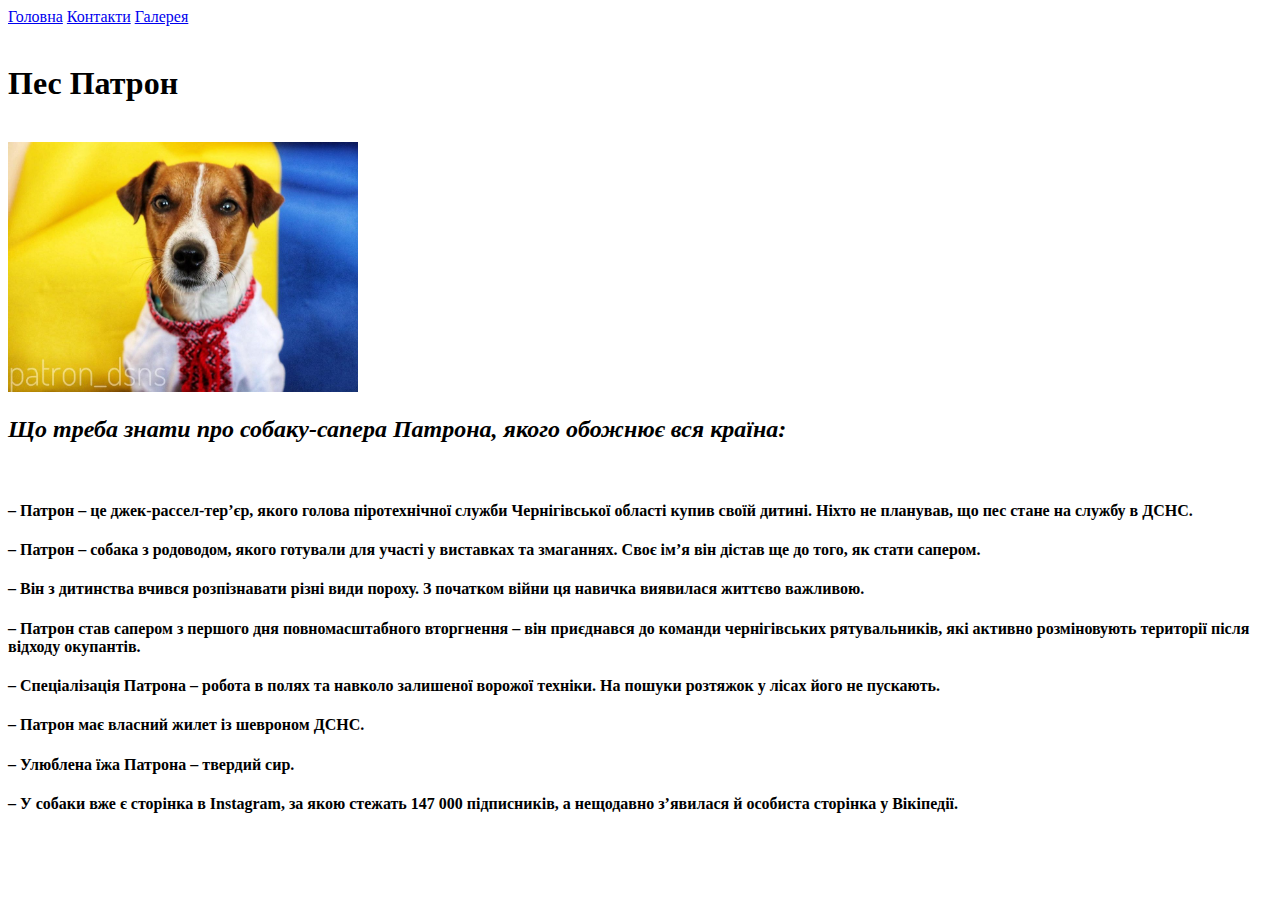
==== index.html @ 7d8f6963 "first commit" ====
<!DOCTYPE html>
<html lang="en">
  <head>
      <meta charset="UTF-8">
      <meta name="viewport" content="width=device-width, initial-scale=1.0">
      <title>MyPage</title>
  </head>
  <body>
    <nav>
        <a href="./index.html">Головна</a>
        <a href="./pages/Contact.html">Контакти</a>
        <a href="./pages/Gallery.html">Галерея</a>
    </nav>
    <br>
       <h1>Пес Патрон</h1>
       <br>
       <img src="./Images/Пес Патрон.jpg" width="350" height="250">
       <br>
       <h2><em>Що треба знати про собаку-сапера Патрона, якого обожнює вся країна:</em></h2>
       <br>
       <h4>– Патрон – це джек-рассел-тер’єр, якого голова піротехнічної служби Чернігівської області купив своїй дитині. Ніхто не планував, що пес стане на службу в ДСНС.</h4>
       <h4>– Патрон – собака з родоводом, якого готували для участі у виставках та змаганнях. Своє ім’я він дістав ще до того, як стати сапером.</h4>
       <h4>– Він з дитинства вчився розпізнавати різні види пороху. З початком війни ця навичка виявилася життєво важливою.</h4>
       <h4>– Патрон став сапером з першого дня повномасштабного вторгнення – він приєднався до команди чернігівських рятувальників, які активно розміновують території після відходу окупантів.</h4>
       <h4>– Спеціалізація Патрона – робота в полях та навколо залишеної ворожої техніки. На пошуки розтяжок у лісах його не пускають.</h4>
       <h4>– Патрон має власний жилет із шевроном ДСНС.</h4>
       <h4>– Улюблена їжа Патрона – твердий сир.</h4>
       <h4>– У собаки вже є сторінка в Instagram, за якою стежать 147 000 підписників, а нещодавно з’явилася й особиста сторінка у Вікіпедії.</h4>
  </body>
</html>
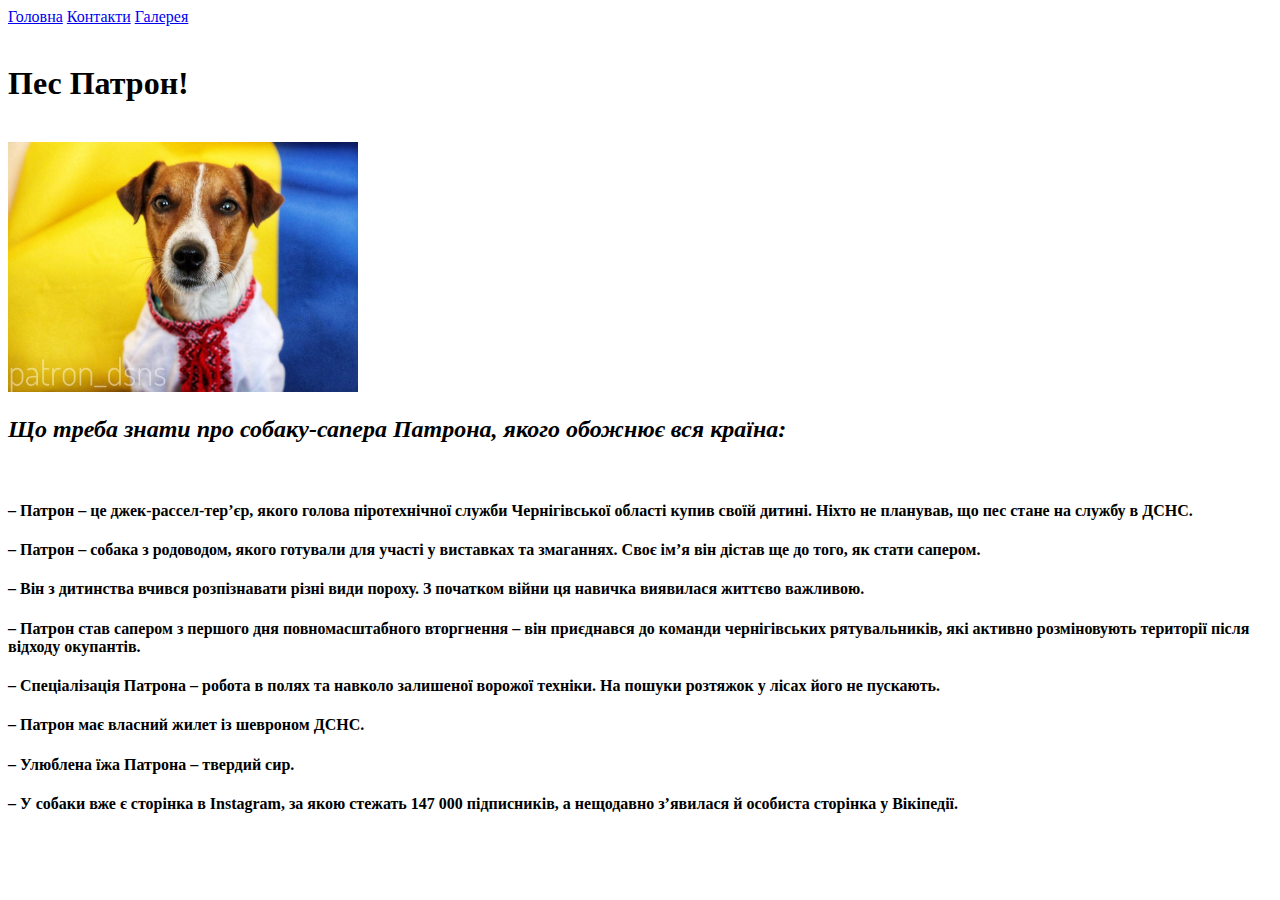
==== commit 0b367e80: "updated title for main page" ====
--- a/index.html
+++ b/index.html
@@ -12,7 +12,7 @@
         <a href="./pages/Gallery.html">Галерея</a>
     </nav>
     <br>
-       <h1>Пес Патрон</h1>
+       <h1>Пес Патрон!</h1>
        <br>
        <img src="./Images/Пес Патрон.jpg" width="350" height="250">
        <br>
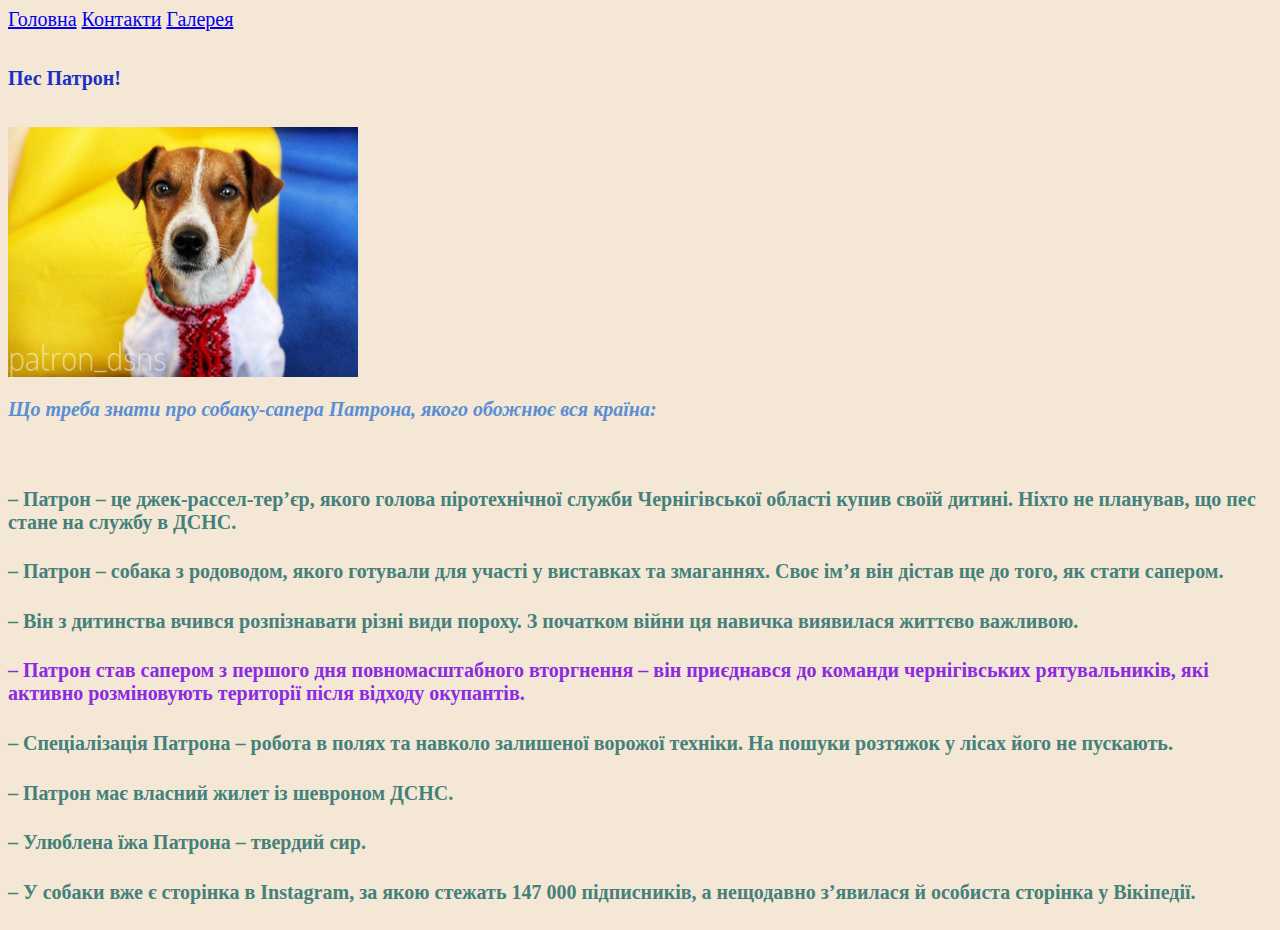
==== commit 71389a93: "added css support" ====
--- a/index.html
+++ b/index.html
@@ -4,6 +4,7 @@
       <meta charset="UTF-8">
       <meta name="viewport" content="width=device-width, initial-scale=1.0">
       <title>MyPage</title>
+      <link href="style.css" type="text/css" rel="stylesheet">
   </head>
   <body>
     <nav>
@@ -12,7 +13,7 @@
         <a href="./pages/Gallery.html">Галерея</a>
     </nav>
     <br>
-       <h1>Пес Патрон!</h1>
+       <h1 style="color:rgb(26, 49, 200)">Пес Патрон!</h1>
        <br>
        <img src="./Images/Пес Патрон.jpg" width="350" height="250">
        <br>
@@ -21,7 +22,7 @@
        <h4>– Патрон – це джек-рассел-тер’єр, якого голова піротехнічної служби Чернігівської області купив своїй дитині. Ніхто не планував, що пес стане на службу в ДСНС.</h4>
        <h4>– Патрон – собака з родоводом, якого готували для участі у виставках та змаганнях. Своє ім’я він дістав ще до того, як стати сапером.</h4>
        <h4>– Він з дитинства вчився розпізнавати різні види пороху. З початком війни ця навичка виявилася життєво важливою.</h4>
-       <h4>– Патрон став сапером з першого дня повномасштабного вторгнення – він приєднався до команди чернігівських рятувальників, які активно розміновують території після відходу окупантів.</h4>
+       <h4 id="p1">– Патрон став сапером з першого дня повномасштабного вторгнення – він приєднався до команди чернігівських рятувальників, які активно розміновують території після відходу окупантів.</h4>
        <h4>– Спеціалізація Патрона – робота в полях та навколо залишеної ворожої техніки. На пошуки розтяжок у лісах його не пускають.</h4>
        <h4>– Патрон має власний жилет із шевроном ДСНС.</h4>
        <h4>– Улюблена їжа Патрона – твердий сир.</h4>
--- a/style.css
+++ b/style.css
@@ -0,0 +1,5 @@
+h2{color: rgb(89, 142, 212);}
+body{background-color: rgb(245, 231, 213);}
+h4{color: rgb(67, 129, 122);}
+#p1{color: blueviolet;}
+* {font-size: 20px}